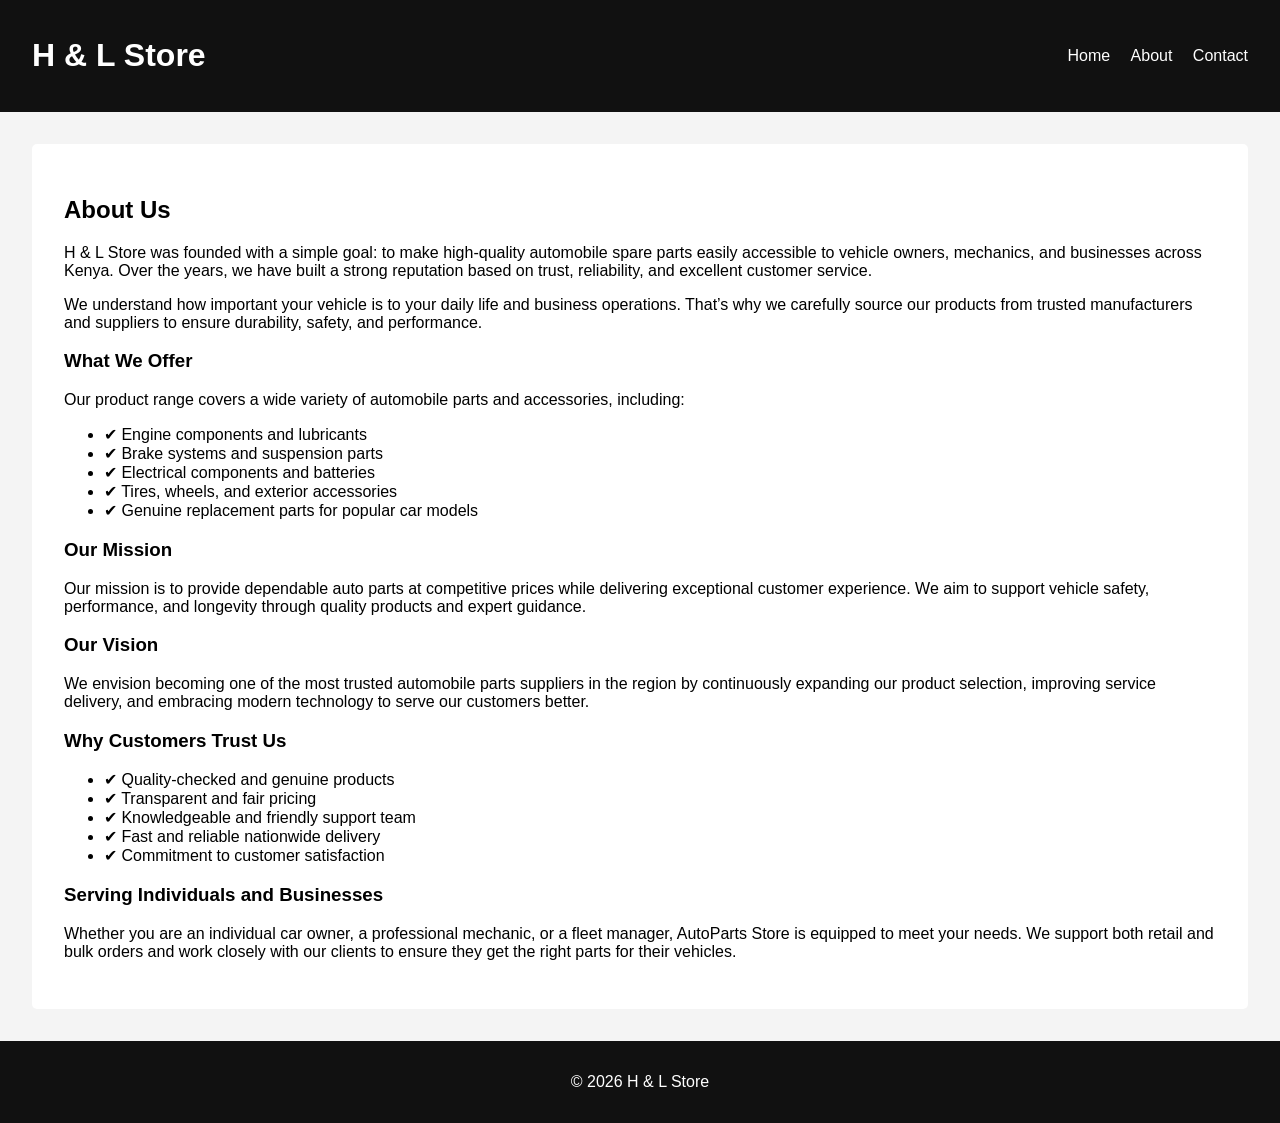
==== about.html @ eb4d7b10 "Sample AutoPulse" ====
<!DOCTYPE html>
<html lang="en">
<head>
  <meta charset="UTF-8">
  <title>About Us | AutoParts Store</title>
  <meta name="viewport" content="width=device-width, initial-scale=1.0">
  <link rel="stylesheet" href="styles.css">
</head>
<body>

<header>
  <h1>H & L Store</h1>
  <nav>
    <a href="index.html">Home</a>
    <a href="about.html">About</a>
    <a href="contact.html">Contact</a>
  </nav>
</header>

<section class="page">
  <h2>About Us</h2>

  <p>
    H & L Store was founded with a simple goal: to make high-quality
    automobile spare parts easily accessible to vehicle owners, mechanics,
    and businesses across Kenya. Over the years, we have built a strong
    reputation based on trust, reliability, and excellent customer service.
  </p>

  <p>
    We understand how important your vehicle is to your daily life and
    business operations. That’s why we carefully source our products from
    trusted manufacturers and suppliers to ensure durability, safety, and
    performance.
  </p>

  <h3>What We Offer</h3>
  <p>
    Our product range covers a wide variety of automobile parts and
    accessories, including:
  </p>
  <ul>
    <li>✔ Engine components and lubricants</li>
    <li>✔ Brake systems and suspension parts</li>
    <li>✔ Electrical components and batteries</li>
    <li>✔ Tires, wheels, and exterior accessories</li>
    <li>✔ Genuine replacement parts for popular car models</li>
  </ul>

  <h3>Our Mission</h3>
  <p>
    Our mission is to provide dependable auto parts at competitive prices
    while delivering exceptional customer experience. We aim to support
    vehicle safety, performance, and longevity through quality products
    and expert guidance.
  </p>

  <h3>Our Vision</h3>
  <p>
    We envision becoming one of the most trusted automobile parts suppliers
    in the region by continuously expanding our product selection, improving
    service delivery, and embracing modern technology to serve our customers
    better.
  </p>

  <h3>Why Customers Trust Us</h3>
  <ul>
    <li>✔ Quality-checked and genuine products</li>
    <li>✔ Transparent and fair pricing</li>
    <li>✔ Knowledgeable and friendly support team</li>
    <li>✔ Fast and reliable nationwide delivery</li>
    <li>✔ Commitment to customer satisfaction</li>
  </ul>

  <h3>Serving Individuals and Businesses</h3>
  <p>
    Whether you are an individual car owner, a professional mechanic, or
    a fleet manager, AutoParts Store is equipped to meet your needs. We
    support both retail and bulk orders and work closely with our clients
    to ensure they get the right parts for their vehicles.
  </p>
</section>


<footer>
  <p>&copy; 2026 H & L Store</p>
</footer>

</body>
</html>
---- styles.css ----
* {
  box-sizing: border-box;
}

body {
  margin: 0;
  font-family: Arial, sans-serif;
  background: #f4f4f4;
}

header {
  background: #111;
  color: white;
  padding: 1rem 2rem;
  display: flex;
  justify-content: space-between;
  align-items: center;
}

nav a {
  color: white;
  margin-left: 1rem;
  text-decoration: none;
}

.hero {
  background: linear-gradient(to right, #c62828, #8e0000);
  color: white;
  padding: 4rem 2rem;
  text-align: center;
}

.cta-btn {
  background: white;
  color: #c62828;
  padding: 0.7rem 1.5rem;
  display: inline-block;
  margin-top: 1rem;
  text-decoration: none;
  border-radius: 4px;
}

.info {
  display: grid;
  grid-template-columns: repeat(auto-fit, minmax(200px, 1fr));
  padding: 2rem;
  gap: 1rem;
  background: white;
}

.products {
  padding: 2rem;
}

.product-grid {
  display: grid;
  grid-template-columns: repeat(auto-fit, minmax(220px, 1fr));
  gap: 1.5rem;
}

.product {
  background: white;
  padding: 1rem;
  border-radius: 5px;
  text-align: center;
}

.product img {
  width: 100%;
  height: 100px;
  object-fit: contain;
}

.product button {
  background: #1e88e5;
  border: none;
  color: white;
  padding: 0.5rem 1rem;
  cursor: pointer;
}

.page {
  padding: 2rem;
  background: white;
  margin: 2rem;
  border-radius: 5px;
}

.contact-form input,
.contact-form textarea {
  width: 100%;
  padding: 0.5rem;
  margin-bottom: 1rem;
}

.contact-form button {
  background: #1e88e5;
  color: white;
  border: none;
  padding: 0.7rem;
}


footer {
  background: #111;
  color: white;
  text-align: center;
  padding: 1rem;
}

.remove-btn {
  margin-left: 10px;
  background: #c62828;
  color: white;
  border: none;
  padding: 4px 8px;
  font-size: 0.85rem;
  cursor: pointer;
  border-radius: 3px;
}

.remove-btn:hover {
  background: #8e0000;
}

/* ==============================
   Responsive Design (Media Queries)
   ============================== */

/* Tablets and small laptops */
@media (max-width: 1024px) {
  header {
    flex-direction: column;
    text-align: center;
  }

  nav {
    margin-top: 0.5rem;
  }

  .hero {
    padding: 3rem 1.5rem;
  }

  .info {
    grid-template-columns: repeat(2, 1fr);
  }
}

/* Tablets & large phones */
@media (max-width: 768px) {
  header h1 {
    font-size: 1.5rem;
  }

  nav a {
    margin: 0 0.5rem;
    font-size: 0.95rem;
  }

  .hero h2 {
    font-size: 1.8rem;
  }

  .hero p {
    font-size: 1rem;
  }

  .info {
    grid-template-columns: 1fr;
    text-align: center;
  }

  .products {
    padding: 1.5rem;
  }

  .product img {
    height: 160px;
  }

  .page {
    margin: 1rem;
    padding: 1.5rem;
  }

  .cart ul li {
    flex-direction: column;
    align-items: flex-start;
  }

  .remove-btn {
    margin-top: 6px;
  }
}

/* Small phones */
@media (max-width: 480px) {
  header {
    padding: 1rem;
  }

  nav {
    display: flex;
    flex-direction: column;
  }

  nav a {
    margin: 0.3rem 0;
  }

  .hero {
    padding: 2rem 1rem;
  }

  .hero h2 {
    font-size: 1.5rem;
  }

  .cta-btn {
    padding: 0.6rem 1.2rem;
    font-size: 0.9rem;
  }

  .product img {
    height: 140px;
  }

  .contact-form button {
    width: 100%;
  }
}
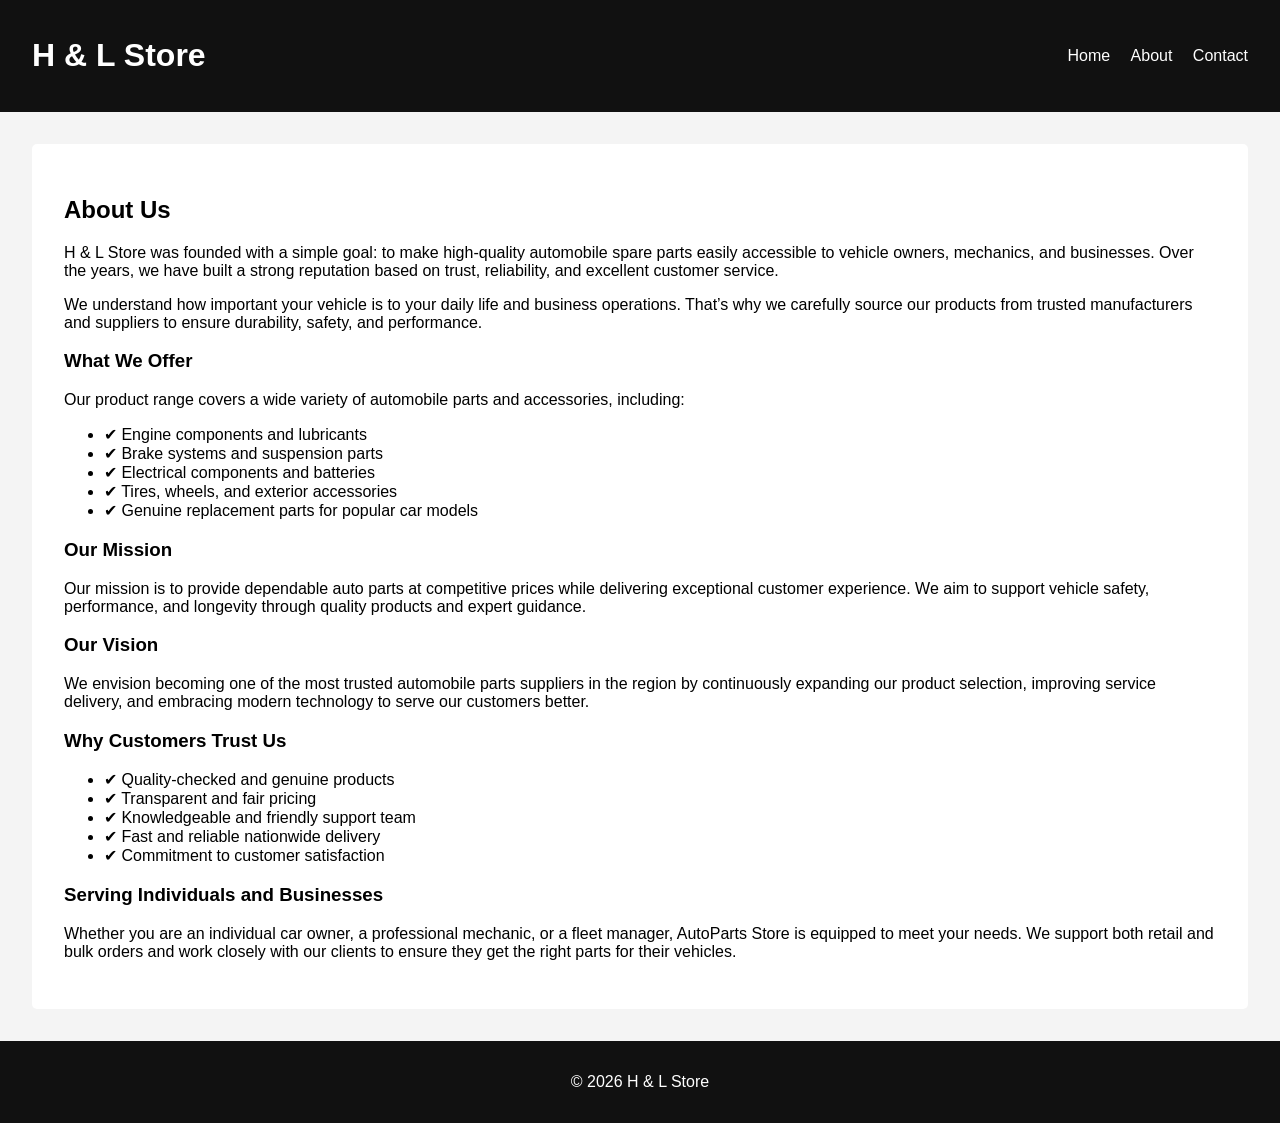
==== commit c2206c88: "TRigger workflow" ====
--- a/about.html
+++ b/about.html
@@ -23,7 +23,7 @@
   <p>
     H & L Store was founded with a simple goal: to make high-quality
     automobile spare parts easily accessible to vehicle owners, mechanics,
-    and businesses across Kenya. Over the years, we have built a strong
+    and businesses. Over the years, we have built a strong
     reputation based on trust, reliability, and excellent customer service.
   </p>
 
